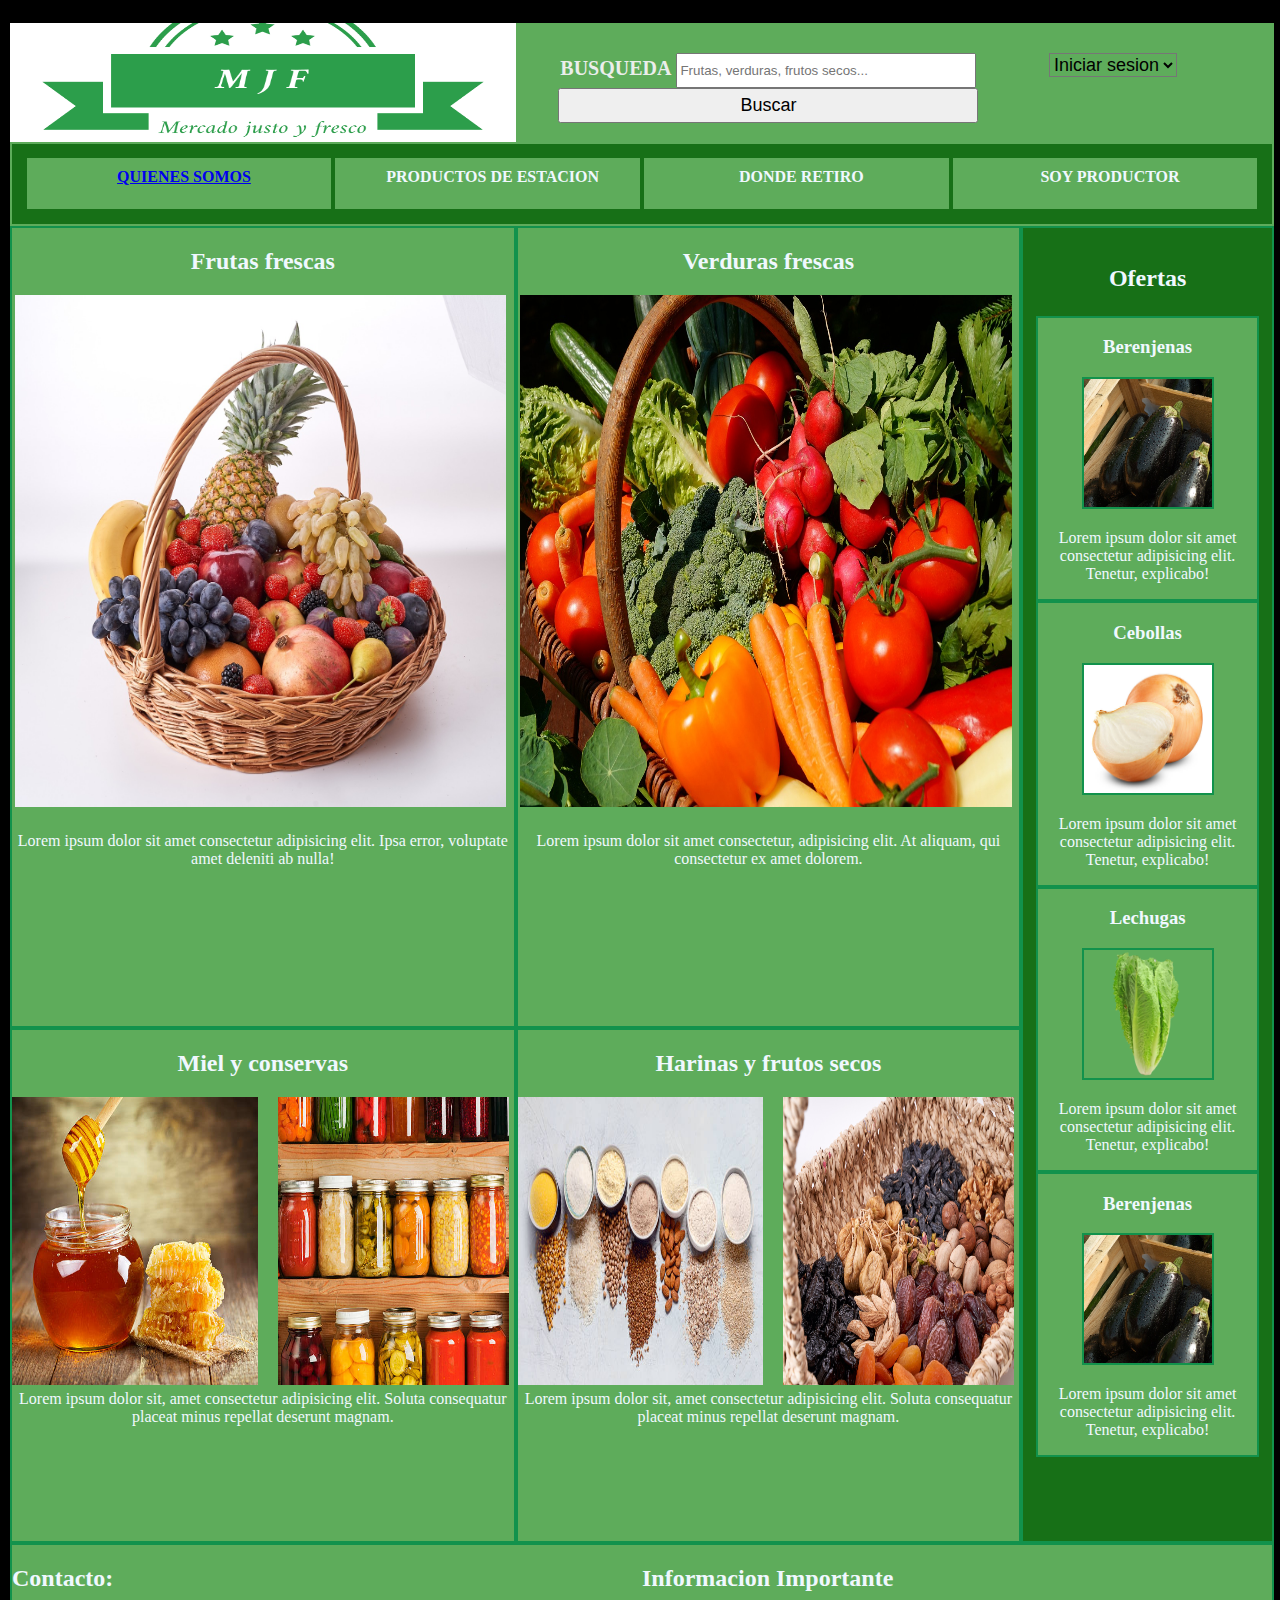
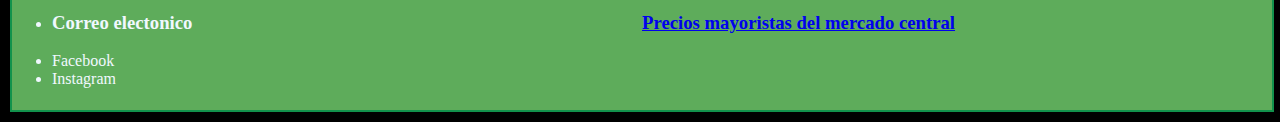
==== proyectoEcommerce/index.html @ 5a85ae14 "Add files via upload" ====
<!DOCTYPE html>
<html lang="en">
<head>
    <meta charset="UTF-8">
    <meta name="viewport" content="width=device-width, initial-scale=1.0">
    <title>Aprendiendo Grid</title>
    <link rel="stylesheet" href="../proyectoEcommerce/css/master.css"> 
</head>
<body>
    <h1></h1>
    <div class="gridLayout">
      
      <div class="gridLogo"><!--caja3-->
        <img src="../proyectoEcommerce/images/logo.png" alt="Logo La justa" class="logo"/>
      </div>
      
      <div class="gridSearchBar"><!--caja1-->
        <form action="https://www.google.com.ar/?hl=es"  method="busqueda" target="buscar" >
    
              <p id="elementosBusqueda">
      
                <strong>BUSQUEDA</strong>  <input type="search" name="busquedafrutasyhortalizas" placeholder="Frutas, verduras, frutos secos..." id="cajaTextoBusqueda" >
                  
                  <input type="submit" value="Buscar" id="botonBusqueda">
      
              </p>
      
         </form>
      </div>

     

      <div class="gridMdesplegable" ><!--caja2-->

        <select >
            <option value="Iniciar sesion"selected>Iniciar sesion</option>
            <option value="registrarmeComoVendedor" >Registrarme</option>
            <option value="registrarmeComoComprador"> Carrito</option>
      
          </select>
      </div>


        
        
     <div class="gridMInferior"><!--caja4-->
        
           <div id="gridMInferiorSec" ><a href="file:///C:/Users/lau_m/wSp/test-site/pGs/qSomos.html" title="Quienes somos"><strong>QUIENES SOMOS</strong></a></div>
           <div id="gridMInferiorSec" > <strong>PRODUCTOS DE ESTACION</strong> </div>
           <div id="gridMInferiorSec" ><strong>DONDE RETIRO</strong></div>
           <div id="gridMInferiorSec" ><strong>SOY PRODUCTOR</strong></div>
      
      </div>
     <div class="gridIngresoFrutas"> <!--caja5-->
        <p>
          <h2 id="frutasFrescas">Frutas frescas</h2> 
         </p>
         <a href="" title="Frutas frescas"><img src="../proyectoEcommerce/images/frutas.jpg" alt="Frutas frescas" id="ingresoFrutas"/></a>
         <p id="descripcion"> Lorem ipsum dolor sit amet consectetur adipisicing elit. Ipsa error, voluptate amet deleniti ab nulla!</p>
      </div>
      <div class="gridIngresoVerduras"><!--caja6-->
        <p>
          <h2 id="verdurasFrescas">Verduras frescas</h2> 
        </p>
         <a href="" title="Verduras frescas"><img src="../proyectoEcommerce/images/verdurasTodas.jpg" alt="Frutas frescas" id="ingresoVerduras"/></a>
        <div class="descripcionPpal"><p > Lorem ipsum dolor sit amet consectetur, adipisicing elit. At aliquam, qui consectetur ex amet dolorem.</p></div>
      </div>
      <div class="gridAside"><!--caja7-->
        <aside>
          <h2>
           <p>Ofertas</p>
         
          </h2>

          <div class="cuadroOfertas">
            <div class="artOfertado">
              <h3>
                Berenjenas
               </h3>
              <img src="../proyectoEcommerce/images/berenjenas.jpg" alt="Berenjenas" class="aOfertado"/>
              <p id="descripcion"> Lorem ipsum dolor sit amet consectetur adipisicing elit. Tenetur, explicabo!</p>
            </div>
 
            <div class="artOfertado">
              <h3>
                 Cebollas
               </h3>
               <img src="../proyectoEcommerce/images/cebollas.jpg" alt="Cebollas" class="aOfertado"/>
               <p id="descripcion"> Lorem ipsum dolor sit amet consectetur adipisicing elit. Tenetur, explicabo!</p>
             </div>
 
            <div class="artOfertado">
               <h3>
                 Lechugas
              </h3>
              <img src="../proyectoEcommerce/images/lechugas.webp" alt="Lechugas" class="aOfertado"/>
              <p id="descripcion"> Lorem ipsum dolor sit amet consectetur adipisicing elit. Tenetur, explicabo!</p>
            </div>
            <div class="artOfertado">
              <h3>
                Berenjenas
               </h3>
              <img src="../proyectoEcommerce/images/berenjenas.jpg" alt="Berenjenas" class="aOfertado"/>
              <p id="descripcion"> Lorem ipsum dolor sit amet consectetur adipisicing elit. Tenetur, explicabo!</p>
            </div>
          </div>
        
        </aside>



      </div>
      <div class="gridIngresoMielConservas"><!--caja8-->
            <p>
              <h2 id="mielConservas">Miel y conservas</h2> 
            </p>
             <a href="" title="Miel"><img src="../proyectoEcommerce/images/miel.jpg" alt="Miel" id="ingresoMiel"/></a>
           <a href="" title="Conservas"><img src="../proyectoEcommerce/images/conservas.jpg" alt="Conservas" id="ingresoConservas"/></a>

           <div class="descripcionPpal"><p > Lorem ipsum dolor sit, amet consectetur adipisicing elit. Soluta consequatur placeat minus repellat deserunt magnam.</p></div>
          </div>
          <div class="gridIngresoHarinasFrutosSecos">
            <p>
              <h2 id="harinasFrutosSecos">Harinas y frutos secos</h2> 
            </p>
             <a href="" title="Harinas"><img src="../proyectoEcommerce/images/harinas.jpg" alt="Harinas" id="ingresoHarinas" /></a> 
             <a href="" title="Frutos Secos"><img src="../proyectoEcommerce/images/frutosSecos.jpg" alt="Frutos Secos" id="ingresoFrutosSecos" /></a>

          <div class="descripcionPpal"><p > Lorem ipsum dolor sit, amet consectetur adipisicing elit. Soluta consequatur placeat minus repellat deserunt magnam.</p></div>
          </div>
        
     <div class="gridFooter">
      
      
      
      <div class="contactosFooter">
          <p>
            <h2>
              Contacto:
            </h2>
          </p>
          <p>
            <ul id="contacto">
                <li>
                  <h3>Correo electonico</h3>
                 <a href="mailto:nowhere@mozilla.org"></a>
                </li>
                <li>Facebook</li>
                <li>Instagram</li>
  
  
             </ul>
        
           </p>
      </div>


      <div class="infoImportanteFooter">
        <p>
          <h2>
            Informacion Importante
          </h2>
        </p>
        <a href="http://www.mercadocentral.gob.ar/informaci%C3%B3n/precios-mayoristas-0"> <h3>Precios mayoristas del mercado central</h3></a>
      
        </div>
         
      
      
      
      

       
    </div>

     


    <script src="scripts/main.js"></script>
 </body>
</html>
---- proyectoEcommerce/css/master.css ----
body{

    background-color:black ;

}

.gridLayout{

    width: 100%;
    margin: 0 auto;
    background-color: rgb(94, 172, 91); ;
    padding: 20 px;
    border: 2px solid black;
    display: grid;
    grid-template-columns: 40% 40% auto; 
    grid-template-rows: 7% 5% auto auto 10%; 
    justify-content: stretch;
  
}


/*caja1*/
.gridLogo{ 
    width: 100%;
    height: 100%;
    padding: 0 0 10px 0;
   
}
.logo{
    width: 100%;
    height: 100%;
   
   
  }

  /*caja2*/

  .gridSearchBar{

    width: 100%;
    height: 100%;
   
 
  
   
  
  
  }
  #elementosBusqueda{/*contenedor de searchbar*/
    font-size: 20px ;
    color: rgb(235, 238, 236);
    text-align: center;
    margin: 0;
    padding: 1.5em;
  }
  



#botonBusqueda{/*boton que se cliquea para buscar*/

    font-size: large;
    width:420px ;
    height: 35px;

}
#cajaTextoBusqueda{/*caja donde se ingresa el texto para buscar*/

    width: 300px;
    height: 35px;
}

 /*caja3*/
  
 .gridMdesplegable{
    width: 78%;
    height: 60%;
    padding: 30px 20px 20px 20px   ;
    margin: auto;
    align-items: center;
    background-color:rgb(94, 172, 91); ;
   
 }
select{
    font-size: large;
    background-color: rgb(94, 172, 91) ;
   
}

/*caja4 */

.gridMInferior{
    display: grid;
    grid-template-columns: 25% 25% 25% 25%; 
    grid-template-rows: 100%; 
    grid-column: 1/4; 
    color: aliceblue;
    border: 2px solid rgb(94, 172, 91);
    padding: 1% 1% 1% 1%;
    background-color:rgb(23, 112, 23);
    text-align: center;
    

}
#gridMInferiorSec{

    text-align: center;
    padding: 10px 30px 35px 40px;
    border: 2px solid rgb(23, 112, 23);
    background-color: rgb(94, 172, 91) ;

}

/*caja5*/
#ingresoFrutas{

    width: 98%;
    height: 78%;
   padding: 0 5px 5px 0;
   
 

}

#frutasFrescas{
    color: aliceblue;
}


.gridIngresoFrutas{

    text-align: center;
    align-items: center;
    border: 2px solid rgb(18, 146, 76);
    background-color: rgb(94, 172, 91) ;
    padding-bottom: 28%;
    color: aliceblue;
}
/*caja6*/
#ingresoVerduras{

    width: 98%;
    height: 78%;
   padding:0 5px 5px 0;
   
 

}

#verdurasFrescas{
    color: aliceblue;
}

.gridIngresoVerduras{

    text-align: center;
    align-items: center;
    border: 2px solid rgb(18, 146, 76);
    background-color: rgb(94, 172, 91);
    padding-bottom: 28%;
    color: aliceblue;
}

/*caja8*/
#ingresoMiel{

    width: 49%;
    height: 78%;
   padding:0 5px 5px 0;
   float: left;
   background-color: rgb(94, 172, 91) ;
   
 

}
#ingresoConservas{

    width: 46%;
    height: 78%;
   padding:0 5px 5px 0;
   float: right;
   
   
 

}


#mielConservas{
    color: aliceblue;
    background-color: rgb(94, 172, 91) ;
}

.gridIngresoMielConservas{

    text-align: center;
    align-items: center;
    border: 2px solid rgb(18, 146, 76);
    background-color: rgb(94, 172, 91);
    color: aliceblue;
    padding-bottom: 28%;
   

}

/*caja9*/
#ingresoHarinas{

    width: 49%;
    height: 78%;
   padding:0 5px 5px 0;
   float: left;
   
}
#ingresoFrutosSecos{

    width: 46%;
    height: 78%;
    padding:0 5px 5px 0;
   margin: 10 px;
   float: right;
}


#harinasFrutosSecos{
    color: aliceblue;
}

.gridIngresoHarinasFrutosSecos{

    text-align: center;
    align-items: center;
    border: 2px solid rgb(18, 146, 76);
    background-color: rgb(94, 172, 91) ;
    padding-bottom: 28%;
    color: aliceblue;
   

}
.gridAside {/*caja 7*/
    grid-row: 3/5; 
    grid-column: 3/4;
    padding: 5% 5% 5% 5%;
    background-color:rgb(23, 112, 23);
    text-align: center;
    color: aliceblue;
    border: 2px solid rgb(18, 146, 76);

}

.aOfertado{ /*foto*/

    height: 8em;
    width: 8em;
    border: 2px solid rgb(18, 146, 76);

}

.artOfertado{
    border: 2px solid rgb(18, 146, 76);
    background-color: rgb(94, 172, 91) ;


}

.gridFooter{/*caja10---- footer*/
   
   
    display: grid;
     grid-row: 5/6; 
     grid-column: 1/4;
     grid-template-columns:50% 50%; 
     border: 2px solid rgb(18, 146, 76);
     background-color:rgb(94, 172, 91);
     color: aliceblue;
    



}
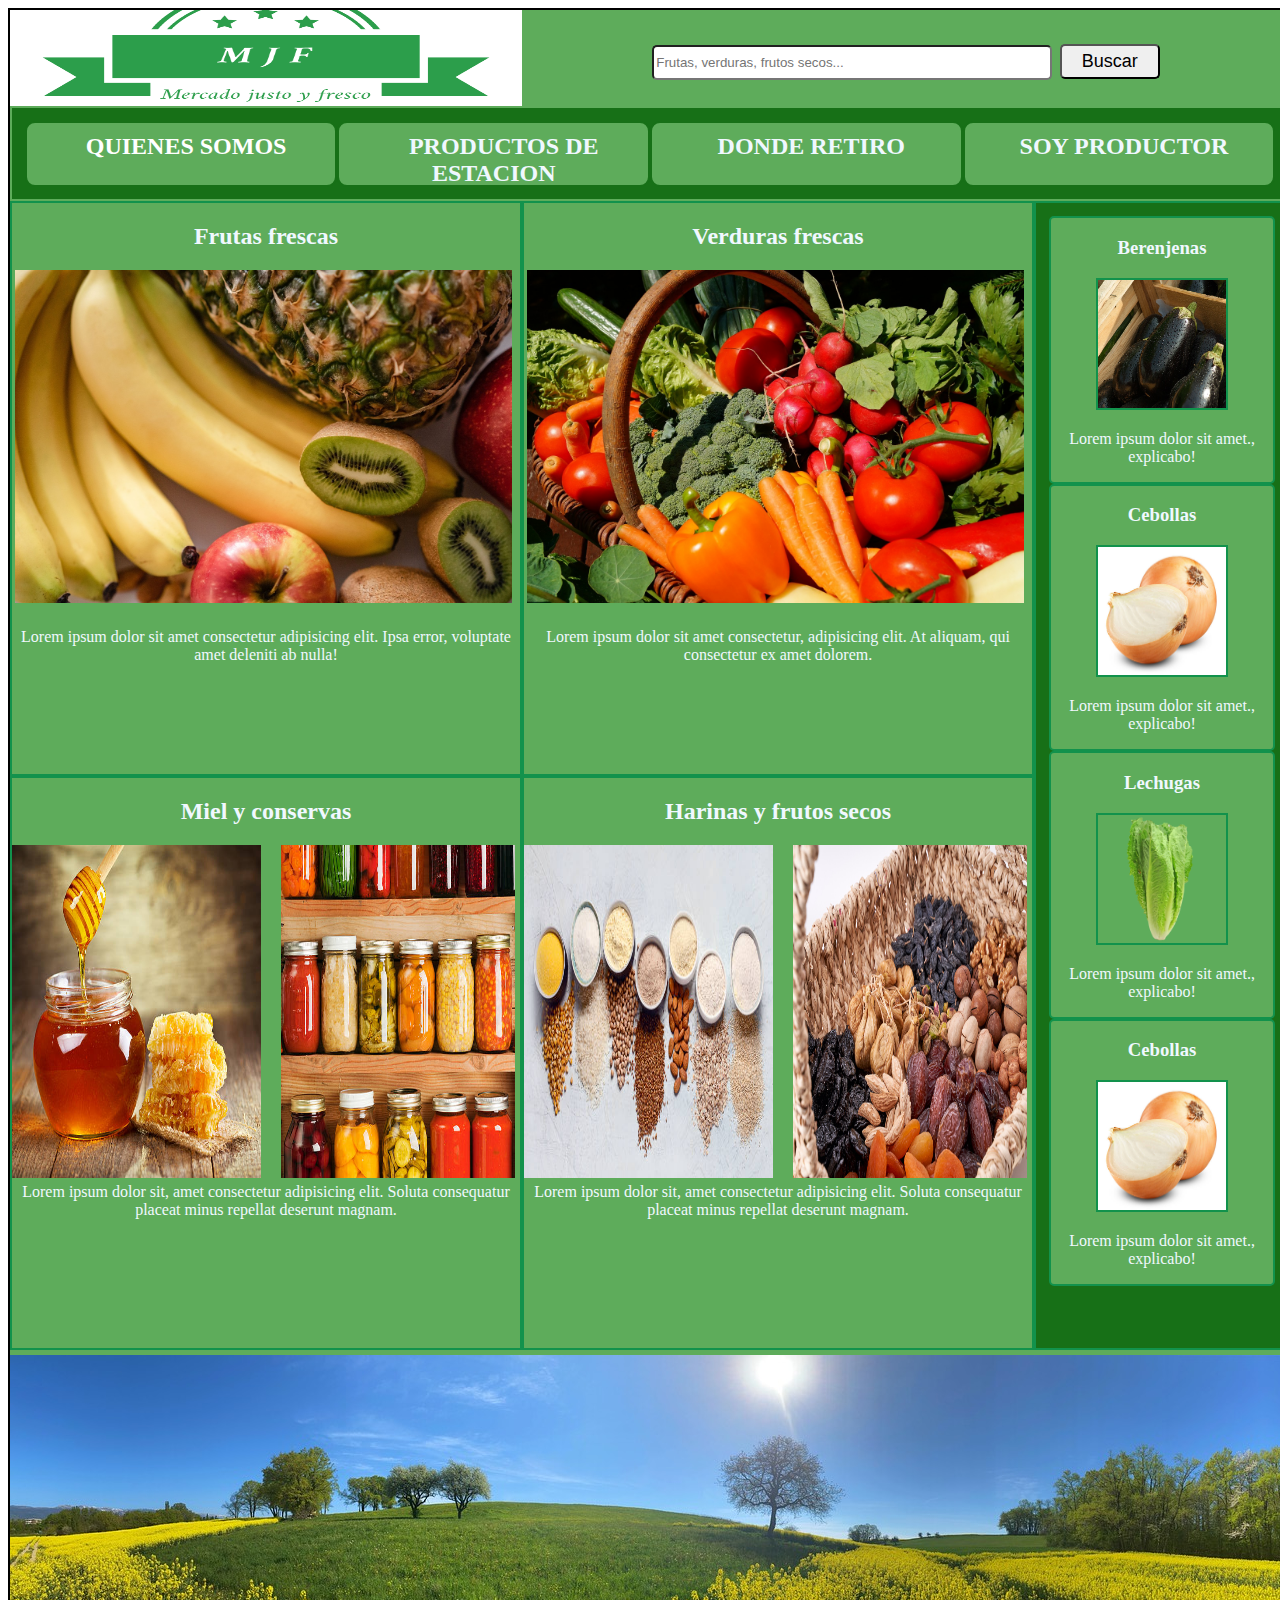
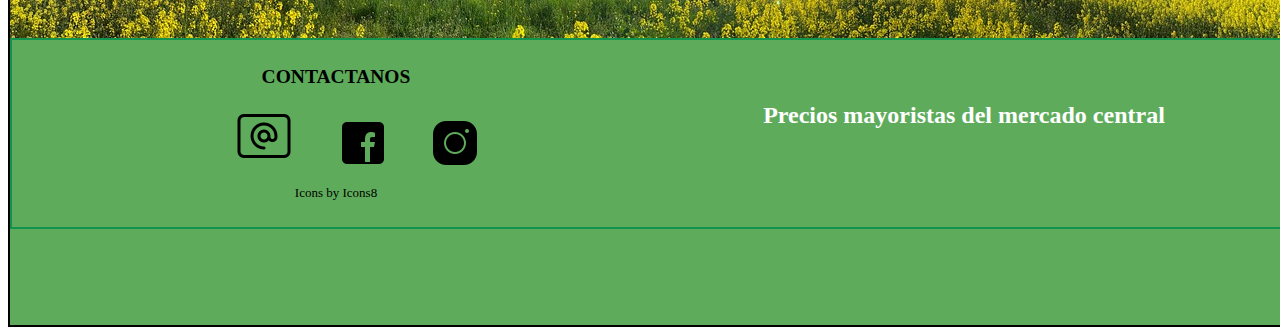
==== commit 6890aeda: "Actualizacion de gridLayout" ====
--- a/proyectoEcommerce/index.html
+++ b/proyectoEcommerce/index.html
@@ -7,19 +7,19 @@
     <link rel="stylesheet" href="../proyectoEcommerce/css/master.css"> 
 </head>
 <body>
-    <h1></h1>
+   
     <div class="gridLayout">
       
-      <div class="gridLogo"><!--caja3-->
+      <div class="gridLogo"><!--caja1-->
         <img src="../proyectoEcommerce/images/logo.png" alt="Logo La justa" class="logo"/>
       </div>
       
-      <div class="gridSearchBar"><!--caja1-->
+      <div class="gridSearchBar"><!--caja2-->
         <form action="https://www.google.com.ar/?hl=es"  method="busqueda" target="buscar" >
     
               <p id="elementosBusqueda">
       
-                <strong>BUSQUEDA</strong>  <input type="search" name="busquedafrutasyhortalizas" placeholder="Frutas, verduras, frutos secos..." id="cajaTextoBusqueda" >
+                <input type="search" name="busquedafrutasyhortalizas" placeholder="Frutas, verduras, frutos secos..." id="cajaTextoBusqueda" >
                   
                   <input type="submit" value="Buscar" id="botonBusqueda">
       
@@ -28,34 +28,24 @@
          </form>
       </div>
 
-     
 
-      <div class="gridMdesplegable" ><!--caja2-->
-
-        <select >
-            <option value="Iniciar sesion"selected>Iniciar sesion</option>
-            <option value="registrarmeComoVendedor" >Registrarme</option>
-            <option value="registrarmeComoComprador"> Carrito</option>
+        
+     <div class="gridMInferior"><!--caja3-->
+        
+           <div id="gridMInferiorSec" ><a href="file:///C:/Users/lau_m/wSp/test-site/pGs/qSomos.html" title="Quienes somos"><strong id="mInferiorName">QUIENES SOMOS</strong></a></div>
+           <div id="gridMInferiorSec" > <strong id="mInferiorName">PRODUCTOS DE ESTACION</strong> </div>
+           <div id="gridMInferiorSec" ><strong id="mInferiorName">DONDE RETIRO</strong></div>
+           <div id="gridMInferiorSec" ><strong id="mInferiorName">SOY PRODUCTOR</strong></div>
       
-          </select>
       </div>
 
+      
 
-        
-        
-     <div class="gridMInferior"><!--caja4-->
-        
-           <div id="gridMInferiorSec" ><a href="file:///C:/Users/lau_m/wSp/test-site/pGs/qSomos.html" title="Quienes somos"><strong>QUIENES SOMOS</strong></a></div>
-           <div id="gridMInferiorSec" > <strong>PRODUCTOS DE ESTACION</strong> </div>
-           <div id="gridMInferiorSec" ><strong>DONDE RETIRO</strong></div>
-           <div id="gridMInferiorSec" ><strong>SOY PRODUCTOR</strong></div>
-      
-      </div>
      <div class="gridIngresoFrutas"> <!--caja5-->
         <p>
           <h2 id="frutasFrescas">Frutas frescas</h2> 
          </p>
-         <a href="" title="Frutas frescas"><img src="../proyectoEcommerce/images/frutas.jpg" alt="Frutas frescas" id="ingresoFrutas"/></a>
+         <a href="" title="Frutas frescas"><img src="../proyectoEcommerce/images/frutasTodas.jpg" alt="Frutas frescas" id="ingresoFrutas"/></a>
          <p id="descripcion"> Lorem ipsum dolor sit amet consectetur adipisicing elit. Ipsa error, voluptate amet deleniti ab nulla!</p>
       </div>
       <div class="gridIngresoVerduras"><!--caja6-->
@@ -65,28 +55,29 @@
          <a href="" title="Verduras frescas"><img src="../proyectoEcommerce/images/verdurasTodas.jpg" alt="Frutas frescas" id="ingresoVerduras"/></a>
         <div class="descripcionPpal"><p > Lorem ipsum dolor sit amet consectetur, adipisicing elit. At aliquam, qui consectetur ex amet dolorem.</p></div>
       </div>
+      
+
+      
       <div class="gridAside"><!--caja7-->
         <aside>
-          <h2>
-           <p>Ofertas</p>
-         
-          </h2>
-
+          
           <div class="cuadroOfertas">
             <div class="artOfertado">
               <h3>
                 Berenjenas
                </h3>
               <img src="../proyectoEcommerce/images/berenjenas.jpg" alt="Berenjenas" class="aOfertado"/>
-              <p id="descripcion"> Lorem ipsum dolor sit amet consectetur adipisicing elit. Tenetur, explicabo!</p>
+              <p id="descripcion">Lorem ipsum dolor sit amet., explicabo!</p>
             </div>
- 
+            
             <div class="artOfertado">
+              
               <h3>
                  Cebollas
                </h3>
                <img src="../proyectoEcommerce/images/cebollas.jpg" alt="Cebollas" class="aOfertado"/>
-               <p id="descripcion"> Lorem ipsum dolor sit amet consectetur adipisicing elit. Tenetur, explicabo!</p>
+               <p id="descripcion">Lorem ipsum dolor sit amet., explicabo!</p>
+              
              </div>
  
             <div class="artOfertado">
@@ -94,22 +85,33 @@
                  Lechugas
               </h3>
               <img src="../proyectoEcommerce/images/lechugas.webp" alt="Lechugas" class="aOfertado"/>
-              <p id="descripcion"> Lorem ipsum dolor sit amet consectetur adipisicing elit. Tenetur, explicabo!</p>
+              <p id="descripcion"> Lorem ipsum dolor sit amet., explicabo!</p>
             </div>
             <div class="artOfertado">
+              
               <h3>
-                Berenjenas
+                 Cebollas
                </h3>
-              <img src="../proyectoEcommerce/images/berenjenas.jpg" alt="Berenjenas" class="aOfertado"/>
-              <p id="descripcion"> Lorem ipsum dolor sit amet consectetur adipisicing elit. Tenetur, explicabo!</p>
-            </div>
+               <img src="../proyectoEcommerce/images/cebollas.jpg" alt="Cebollas" class="aOfertado"/>
+               <p id="descripcion"> Lorem ipsum dolor sit amet., explicabo!</p>
+              
+             </div>
+           
           </div>
+
+
+
+
+          
+  
         
         </aside>
 
 
 
       </div>
+
+
       <div class="gridIngresoMielConservas"><!--caja8-->
             <p>
               <h2 id="mielConservas">Miel y conservas</h2> 
@@ -128,54 +130,56 @@
 
           <div class="descripcionPpal"><p > Lorem ipsum dolor sit, amet consectetur adipisicing elit. Soluta consequatur placeat minus repellat deserunt magnam.</p></div>
           </div>
-        
-     <div class="gridFooter">
-      
-      
-      
-      <div class="contactosFooter">
-          <p>
+       <div class="banner">
+        <img src="../proyectoEcommerce/images/banner.jpg" alt="Banner" id="bannerFarm">
+
+
+       </div> 
+
+       <div class="gridFooter">
+
+
+        <div class="contactosFooter">
+          <p id="contacto">
             <h2>
-              Contacto:
+             CONTACTANOS
             </h2>
           </p>
           <p>
             <ul id="contacto">
                 <li>
-                  <h3>Correo electonico</h3>
-                 <a href="mailto:nowhere@mozilla.org"></a>
+                  
+                 <a href="mailto:nowhere@mozilla.org"><img src="../proyectoEcommerce/images/emailIcon.png" alt="Icono de email"></a>
                 </li>
-                <li>Facebook</li>
-                <li>Instagram</li>
+                <li>
+                  <a href="https://es-la.facebook.com/"><img src="../proyectoEcommerce/images/facebookIcon.png" alt="Icono de Facebook"></a>
+                </li>
+                <li><a href="https://www.instagram.com/"><img src="../proyectoEcommerce/images/instagramIcon.png" alt="Icono de Facebook"></a>
+                </li>
   
   
              </ul>
         
            </p>
+           <p>
+            <a target="_blank" href="https://icons8.com" id="icons"> Icons by Icons8</a>
+           </p>
+      </div>
+      <div class="infoImportanteFooter">
+       
+        <a href="http://www.mercadocentral.gob.ar/informaci%C3%B3n/precios-mayoristas-0" id="mercadoCentral"> <h2>Precios mayoristas del mercado central</h2></a>
+      </div>
+        
+        
+    
       </div>
 
 
-      <div class="infoImportanteFooter">
-        <p>
-          <h2>
-            Informacion Importante
-          </h2>
-        </p>
-        <a href="http://www.mercadocentral.gob.ar/informaci%C3%B3n/precios-mayoristas-0"> <h3>Precios mayoristas del mercado central</h3></a>
-      
-        </div>
-         
-      
-      
-      
-      
-
-       
-    </div>
-
      
 
+ 
 
+    </div>
     <script src="scripts/main.js"></script>
  </body>
 </html>--- a/proyectoEcommerce/css/master.css
+++ b/proyectoEcommerce/css/master.css
@@ -1,29 +1,47 @@
+
+
 body{
 
-    background-color:black ;
+    background-color: white;
+    width: 100%;
+   
+
 
 }
 
 .gridLayout{
 
     width: 100%;
-    margin: 0 auto;
     background-color: rgb(94, 172, 91); ;
-    padding: 20 px;
     border: 2px solid black;
     display: grid;
     grid-template-columns: 40% 40% auto; 
-    grid-template-rows: 7% 5% auto auto 10%; 
-    justify-content: stretch;
-  
-}
+    grid-template-rows: 5% 5% 30% 30% 15% 10%; 
+    
+    
+    
+  
+}
+
+
+a{
+    color:white;
+    text-decoration: none;
+}
+ul{
+    list-style: none;
+}
+
+
 
 
 /*caja1*/
 .gridLogo{ 
     width: 100%;
     height: 100%;
-    padding: 0 0 10px 0;
+    padding: 0 0 20px 0;
+    margin: 0;
+    
    
 }
 .logo{
@@ -39,6 +57,8 @@
 
     width: 100%;
     height: 100%;
+    grid-column: 2/4;
+
    
  
   
@@ -47,11 +67,12 @@
   
   }
   #elementosBusqueda{/*contenedor de searchbar*/
-    font-size: 20px ;
+    font-size: 30px ;
     color: rgb(235, 238, 236);
     text-align: center;
     margin: 0;
-    padding: 1.5em;
+    padding: 1em;
+
   }
   
 
@@ -60,34 +81,24 @@
 #botonBusqueda{/*boton que se cliquea para buscar*/
 
     font-size: large;
-    width:420px ;
+    width:100px ;
     height: 35px;
+    border-radius: 5px;
+    box-shadow: 10px;
 
 }
 #cajaTextoBusqueda{/*caja donde se ingresa el texto para buscar*/
 
-    width: 300px;
+    width: 400px;
     height: 35px;
-}
-
- /*caja3*/
-  
- .gridMdesplegable{
-    width: 78%;
-    height: 60%;
-    padding: 30px 20px 20px 20px   ;
-    margin: auto;
-    align-items: center;
-    background-color:rgb(94, 172, 91); ;
-   
- }
-select{
-    font-size: large;
-    background-color: rgb(94, 172, 91) ;
-   
-}
-
-/*caja4 */
+    border-radius: 5px;
+    box-shadow: 10px;
+}
+
+
+
+
+/*caja3 */
 
 .gridMInferior{
     display: grid;
@@ -108,8 +119,23 @@
     padding: 10px 30px 35px 40px;
     border: 2px solid rgb(23, 112, 23);
     background-color: rgb(94, 172, 91) ;
-
-}
+    border-radius: 10px;
+    box-shadow: 5px;
+    font-size: 1.5em;
+
+}
+#mInferiorName{
+
+    padding: 5px 10px ;
+
+
+}
+#gridMInferiorSec:hover{
+    background-color:rgb(33, 165, 33);
+    border-radius: 10x solid black;
+    box-shadow: 5px;
+}
+
 
 /*caja5*/
 #ingresoFrutas{
@@ -247,6 +273,19 @@
     border: 2px solid rgb(18, 146, 76);
 
 }
+#ofertaName{
+    padding: 2px;
+    margin: 0;
+    display: flexbox;
+
+}
+.cuadroOfertas{
+    display:grid;
+    grid-template-columns: 100%;
+    grid-template-rows: 0.5fr  ;
+    
+    
+}
 
 .aOfertado{ /*foto*/
 
@@ -259,22 +298,63 @@
 .artOfertado{
     border: 2px solid rgb(18, 146, 76);
     background-color: rgb(94, 172, 91) ;
-
-
+    border-radius:  5px;
+    box-shadow: 5px;
+
+
+}
+
+.banner{
+    grid-row:5/6 ;
+    grid-column: 1/4;
+
+    
+}
+#bannerFarm{
+    width: 100%;
+    padding: 5px 0;
 }
 
 .gridFooter{/*caja10---- footer*/
    
    
     display: grid;
-     grid-row: 5/6; 
+     grid-row: 6/7; 
      grid-column: 1/4;
-     grid-template-columns:50% 50%; 
+     grid-template-columns:1fr 1fr; 
      border: 2px solid rgb(18, 146, 76);
      background-color:rgb(94, 172, 91);
      color: aliceblue;
-    
-
-
-
+     padding: 10px;
+    
+
+
+
+}
+#contacto li{
+    display: inline;
+   padding: 1.5em;
+}
+
+.contactosFooter{
+
+text-align: left;
+color: black;
+font-size: small;
+text-align: center;
+
+}
+
+#icons{
+    color: black;
+}
+
+
+.infoImportanteFooter{
+    text-align: center;
+    padding-top: 2em;
+}
+#mercadoCentral:hover{
+    color: black;
+    
 }